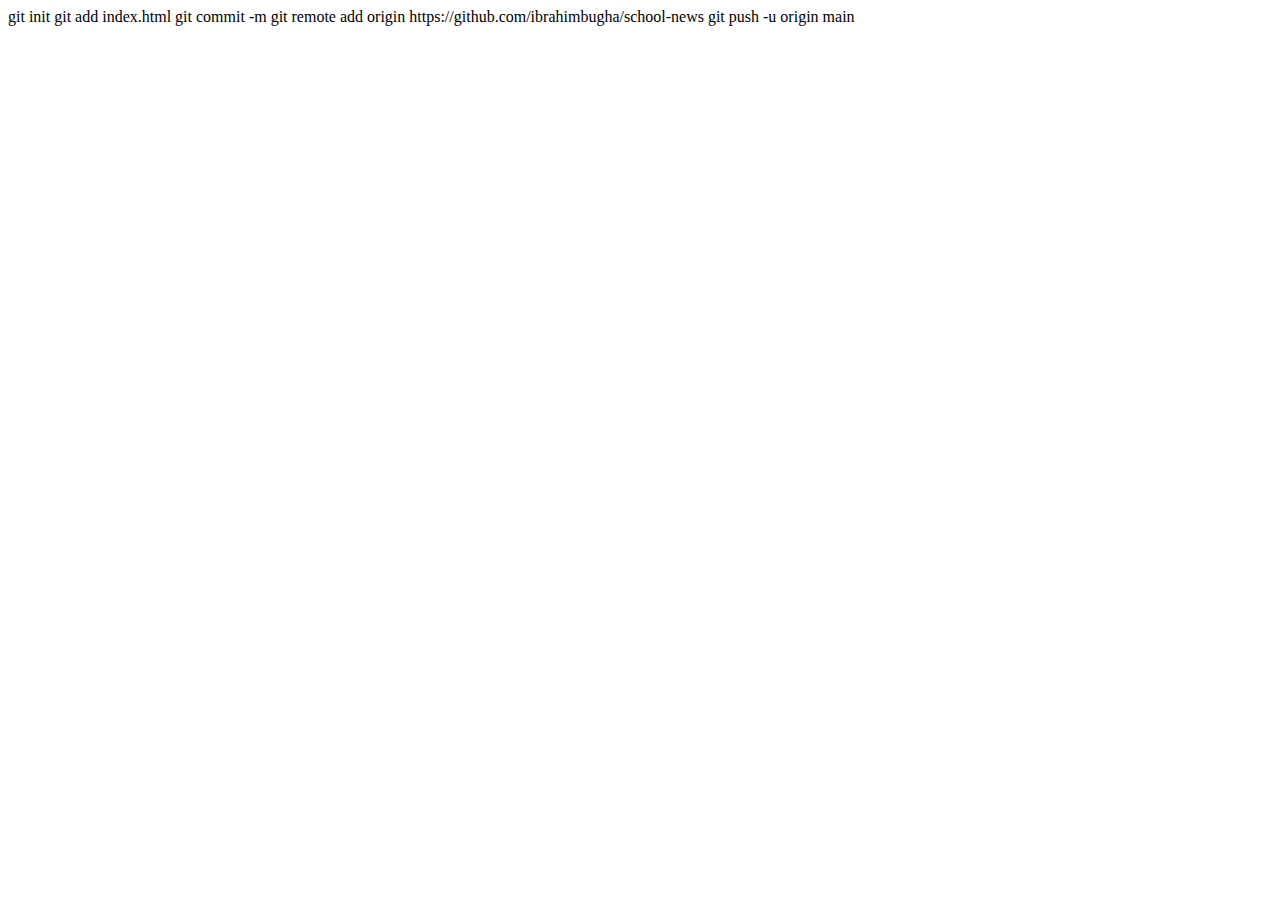
==== index.html @ eb717db8 "initial commit" ====
<!DOCTYPE html>
<html lang="en" >
<head>
    <meta charset="UTF-8">
    <meta name="viewport" content="width=device-width, initial-scale=1.0">
    <title>Document</title>
</head>
<body>
    git init
    git add index.html
    git commit -m 
    git remote add origin https://github.com/ibrahimbugha/school-news
    git push -u origin main
    
</body>
</html>
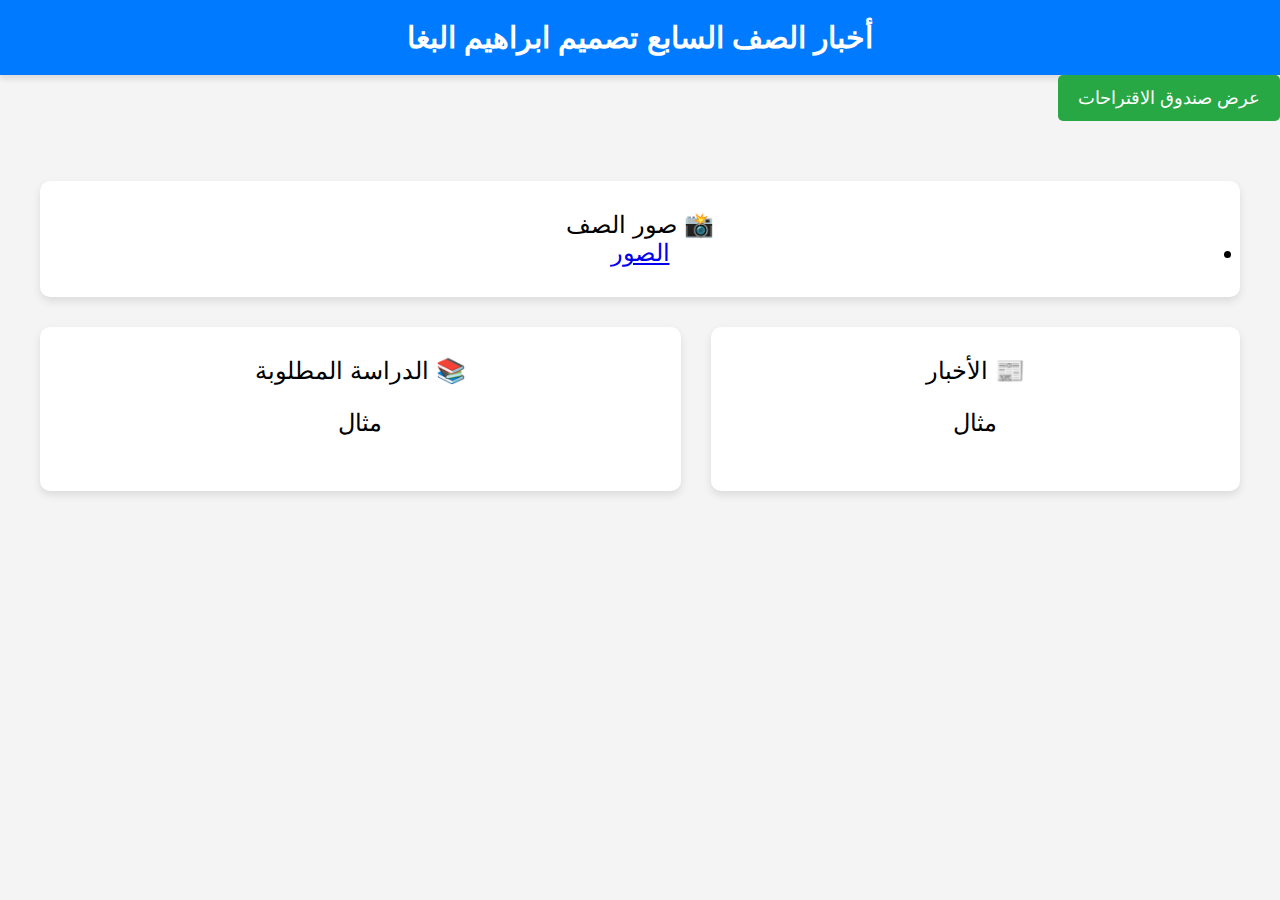
==== commit 36f323f8: "remove garbage" ====
--- a/index.html
+++ b/index.html
@@ -1,17 +1,109 @@
 <!DOCTYPE html>
-<html lang="en" >
+<html lang="ar">
 <head>
     <meta charset="UTF-8">
     <meta name="viewport" content="width=device-width, initial-scale=1.0">
-    <title>Document</title>
+
+    <title>أخبار الصف السابع
+        تصميم ابراهيم البغا
+    </title>
+    <style>
+        body {
+            font-family: 'Tajawal', sans-serif;
+            direction: rtl;
+            text-align: right;
+            margin: 0;
+            padding: 0;
+            background-color: #f4f4f4;
+        }
+        header {
+            background-color: #007bff;
+            color: white;
+            padding: 20px;
+            text-align: center;
+            font-size: 30px;
+            font-weight: bold;
+            box-shadow: 0 4px 6px rgba(0, 0, 0, 0.1);
+        }
+        .container {
+            display: grid;
+            grid-template-areas: 
+                "image image"
+                "news study"
+                "suggestions suggestions";
+            gap: 30px;
+            max-width: 1200px;
+            margin: 40px auto;
+            padding: 20px;
+        }
+        .image-box, .news-box, .suggestions-box, .study-box {
+            background: white;
+            padding: 30px;
+            text-align: center;
+            border-radius: 10px;
+            box-shadow: 0 4px 8px rgba(0, 0, 0, 0.1);
+            font-size: 24px;
+        }
+        .image-box { grid-area: image; }
+        .news-box { grid-area: news; }
+        .study-box { grid-area: study; }
+        .suggestions-box { grid-area: suggestions; display: none; }
+        .suggestion-form input, .suggestion-form textarea {
+            width: 100%;
+            padding: 12px;
+            margin: 8px 0;
+            border: 2px solid #ddd;
+            border-radius: 5px;
+            font-size: 16px;
+        }
+        .suggestion-form button, .show-button {
+            background-color: #28a745;
+            color: white;
+            padding: 12px 20px;
+            border: none;
+            cursor: pointer;
+            font-size: 18px;
+            border-radius: 5px;
+            transition: 0.3s;
+        }
+        .suggestion-form button:hover, .show-button:hover {
+            background-color: #218838;
+        }
+    </style>
 </head>
 <body>
-    git init
-    git add index.html
-    git commit -m 
-    git remote add origin https://github.com/ibrahimbugha/school-news
-    git push -u origin main
-    
+    <header>أخبار الصف السابع
+        تصميم ابراهيم البغا
+    </header>
+    <button class="show-button" onclick="toggleSuggestions()">عرض صندوق الاقتراحات</button>
+    <div class="container">
+        <div class="image-box">📸 صور الصف
+            <li> <a href="gallery.html">الصور</a> </li>
+
+        </div>
+        <div class="news-box">📰 الأخبار
+            <p>مثال</p>
+        </div>
+        <div class="study-box">📚 الدراسة المطلوبة
+            <p>مثال</p>
+        </div>
+        <div class="suggestions-box" id="suggestions-box">
+            <h3>💡 اقتراحات</h3>
+            <form class="suggestion-form" onsubmit="event.preventDefault();">
+                <input type="text" id="name" placeholder="اسمك" required>
+                <textarea id="suggestion" placeholder="(لم يتم تفعيله بعد) اكتب اقتراحك هنا..." required></textarea>
+                <button type="submit">إرسال</button>
+            </form>
+        </div>
+    </div>
+    <script>
+        function toggleSuggestions() {
+            const box = document.getElementById("suggestions-box");
+            box.style.display = (box.style.display === "none" || box.style.display === "") ? "block" : "none";
+        }
+
+    </script>
+
+
 </body>
 </html>
-
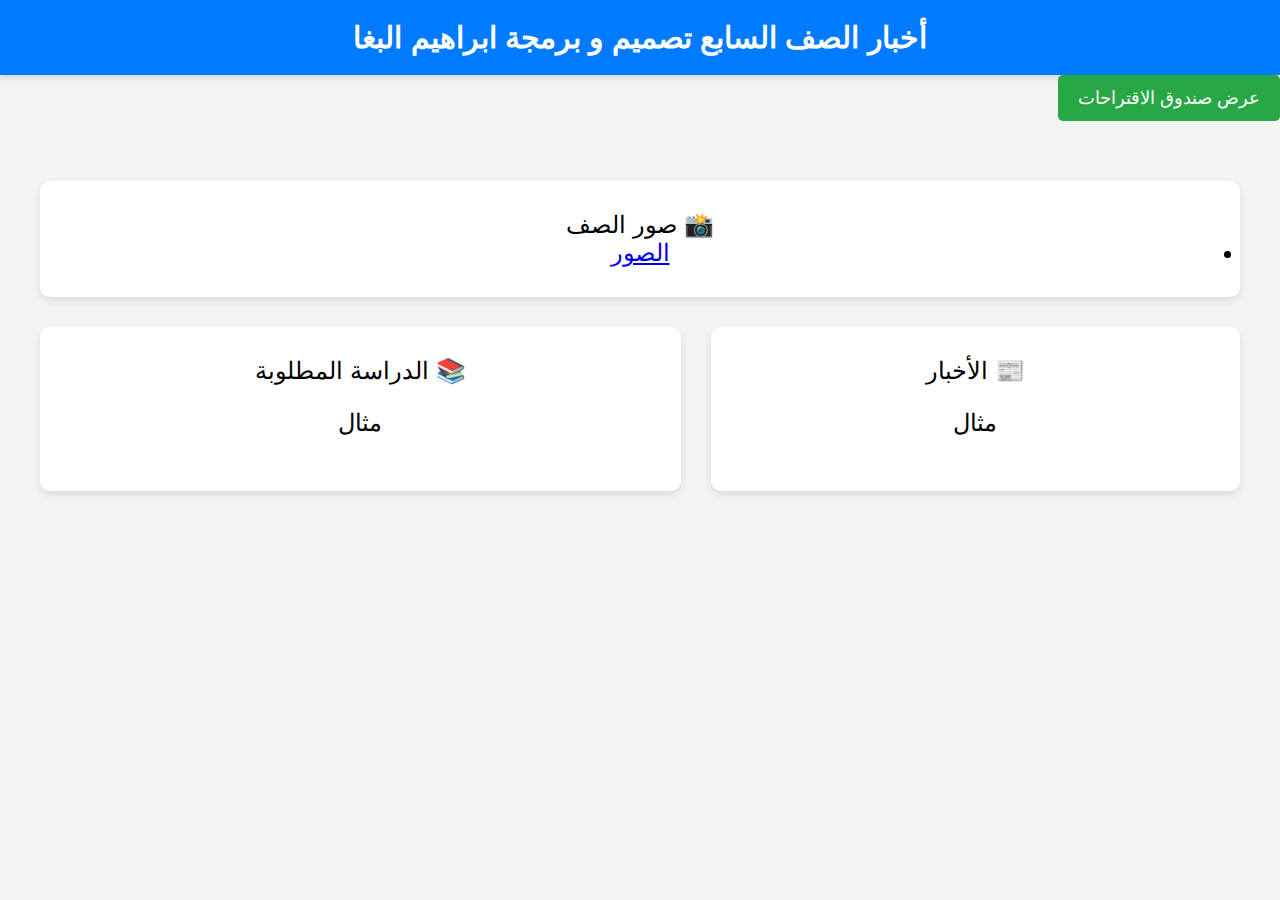
==== commit d82aeaec: "re type header" ====
--- a/index.html
+++ b/index.html
@@ -7,73 +7,12 @@
     <title>أخبار الصف السابع
         تصميم ابراهيم البغا
     </title>
-    <style>
-        body {
-            font-family: 'Tajawal', sans-serif;
-            direction: rtl;
-            text-align: right;
-            margin: 0;
-            padding: 0;
-            background-color: #f4f4f4;
-        }
-        header {
-            background-color: #007bff;
-            color: white;
-            padding: 20px;
-            text-align: center;
-            font-size: 30px;
-            font-weight: bold;
-            box-shadow: 0 4px 6px rgba(0, 0, 0, 0.1);
-        }
-        .container {
-            display: grid;
-            grid-template-areas: 
-                "image image"
-                "news study"
-                "suggestions suggestions";
-            gap: 30px;
-            max-width: 1200px;
-            margin: 40px auto;
-            padding: 20px;
-        }
-        .image-box, .news-box, .suggestions-box, .study-box {
-            background: white;
-            padding: 30px;
-            text-align: center;
-            border-radius: 10px;
-            box-shadow: 0 4px 8px rgba(0, 0, 0, 0.1);
-            font-size: 24px;
-        }
-        .image-box { grid-area: image; }
-        .news-box { grid-area: news; }
-        .study-box { grid-area: study; }
-        .suggestions-box { grid-area: suggestions; display: none; }
-        .suggestion-form input, .suggestion-form textarea {
-            width: 100%;
-            padding: 12px;
-            margin: 8px 0;
-            border: 2px solid #ddd;
-            border-radius: 5px;
-            font-size: 16px;
-        }
-        .suggestion-form button, .show-button {
-            background-color: #28a745;
-            color: white;
-            padding: 12px 20px;
-            border: none;
-            cursor: pointer;
-            font-size: 18px;
-            border-radius: 5px;
-            transition: 0.3s;
-        }
-        .suggestion-form button:hover, .show-button:hover {
-            background-color: #218838;
-        }
-    </style>
+    <link rel="stylesheet" href="school.css">
+    <script src="school.js"></script>
 </head>
 <body>
     <header>أخبار الصف السابع
-        تصميم ابراهيم البغا
+        تصميم و برمجة ابراهيم البغا
     </header>
     <button class="show-button" onclick="toggleSuggestions()">عرض صندوق الاقتراحات</button>
     <div class="container">
@@ -89,10 +28,10 @@
         </div>
         <div class="suggestions-box" id="suggestions-box">
             <h3>💡 اقتراحات</h3>
-            <form class="suggestion-form" onsubmit="event.preventDefault();">
+            <form class="suggestion-form" onsubmit="submitEntry(event)">
                 <input type="text" id="name" placeholder="اسمك" required>
-                <textarea id="suggestion" placeholder="(لم يتم تفعيله بعد) اكتب اقتراحك هنا..." required></textarea>
-                <button type="submit">إرسال</button>
+                <textarea id="content" placeholder="() اكتب اقتراحك هنا..." required></textarea>
+                <input type="submit" id="#form-submit" />
             </form>
         </div>
     </div>
--- a/school.css
+++ b/school.css
@@ -0,0 +1,61 @@
+body {
+    font-family: 'Tajawal', sans-serif;
+    direction: rtl;
+    text-align: right;
+    margin: 0;
+    padding: 0;
+    background-color: #f4f4f4;
+}
+header {
+    background-color: #007bff;
+    color: white;
+    padding: 20px;
+    text-align: center;
+    font-size: 30px;
+    font-weight: bold;
+    box-shadow: 0 4px 6px rgba(0, 0, 0, 0.1);
+}
+.container {
+    display: grid;
+    grid-template-areas: 
+        "image image"
+        "news study"
+        "suggestions suggestions";
+    gap: 30px;
+    max-width: 1200px;
+    margin: 40px auto;
+    padding: 20px;
+}
+.image-box, .news-box, .suggestions-box, .study-box {
+    background: white;
+    padding: 30px;
+    text-align: center;
+    border-radius: 10px;
+    box-shadow: 0 4px 8px rgba(0, 0, 0, 0.1);
+    font-size: 24px;
+}
+.image-box { grid-area: image; }
+.news-box { grid-area: news; }
+.study-box { grid-area: study; }
+.suggestions-box { grid-area: suggestions; display: none; }
+.suggestion-form input, .suggestion-form textarea {
+    width: 100%;
+    padding: 12px;
+    margin: 8px 0;
+    border: 2px solid #ddd;
+    border-radius: 5px;
+    font-size: 16px;
+}
+.suggestion-form #form-submit, .show-button {
+    background-color: #28a745;
+    color: white;
+    padding: 12px 20px;
+    border: none;
+    cursor: pointer;
+    font-size: 18px;
+    border-radius: 5px;
+    transition: 0.3s;
+}
+.suggestion-form #form-submit:hover, .show-button:hover {
+    background-color: #218838;
+}